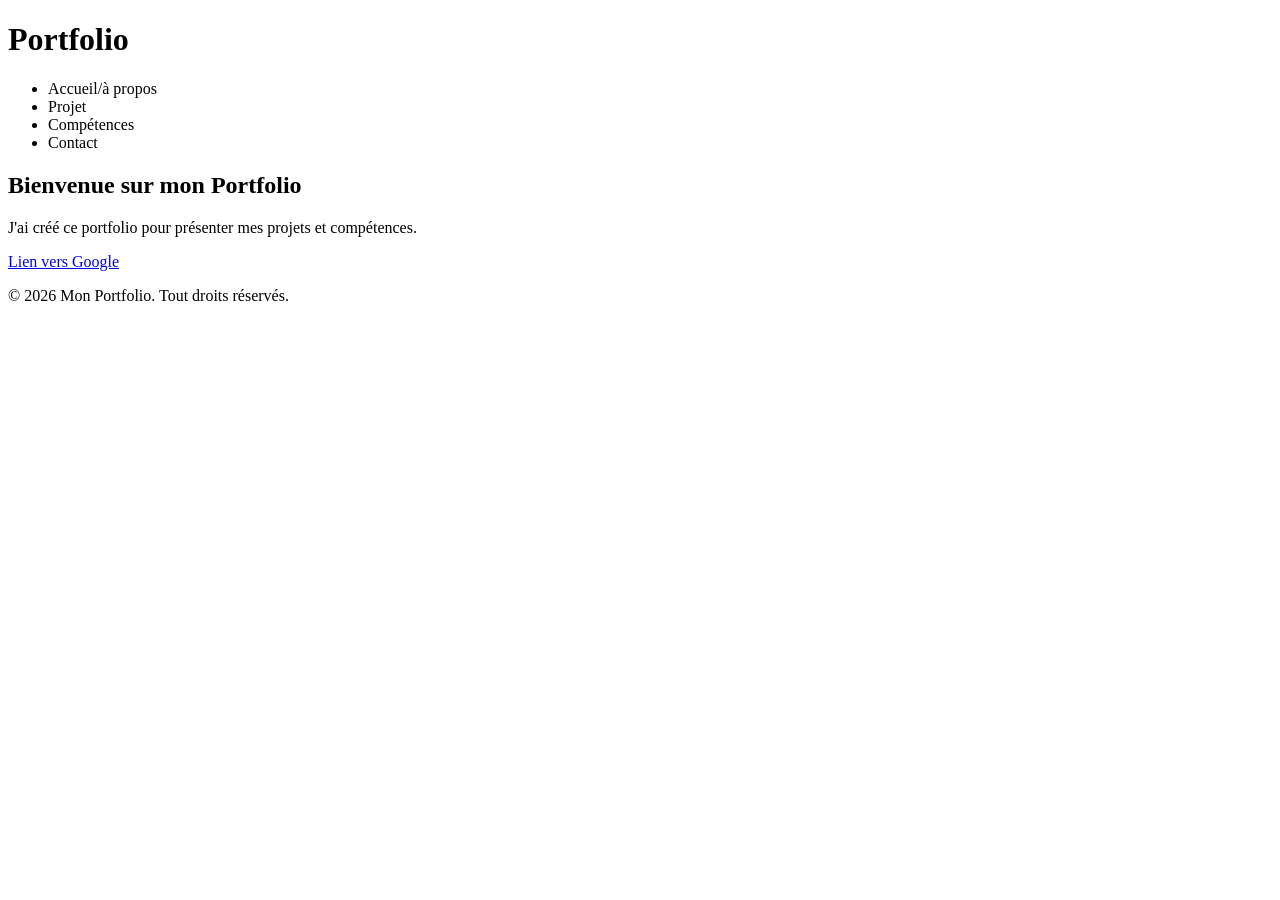
==== test.html @ 9a30751c "Update test.html" ====
<!DOCTYPE html>
<html>

<head>
    <title>Portfolio</title>
    <link rel="stylesheet" href="style.css">
</head>

<body>
    <header>
        <h1>Portfolio</h1>
        <nav>
            <ul>
                <li><a>Accueil/à propos</a></li>
                <li><a>Projet</a></li>
                <li><a>Compétences</a></li>
                <li><a>Contact</a></li>
            </ul>
        </nav>
    </header>
    <section>
        <h1>Bienvenue sur mon Portfolio</h1>
        <p>J'ai créé ce portfolio pour présenter mes projets et compétences.</p>
        <a href="www.google.fr">Lien vers Google</a>
    </section>
    <footer>
        <p>&copy; 2026 Mon Portfolio. Tout droits réservés.</p>
</body>

</html>
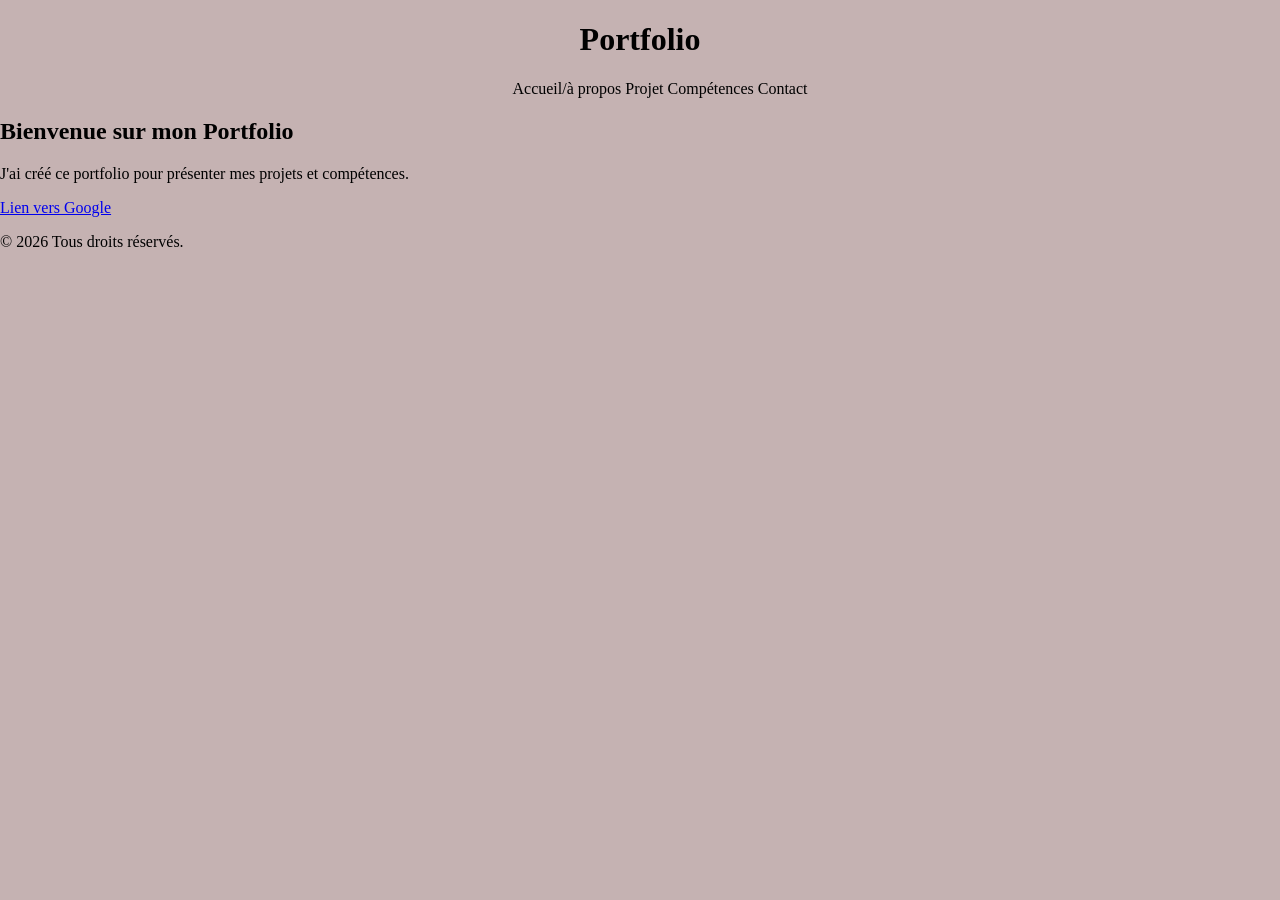
==== commit 4f1ecced: "Update test.html" ====
--- a/test.html
+++ b/test.html
@@ -24,7 +24,7 @@
         <a href="www.google.fr">Lien vers Google</a>
     </section>
     <footer>
-        <p>&copy; 2026 Mon Portfolio. Tout droits réservés.</p>
+        <p>&copy; 2026 Tous droits réservés.</p>
 </body>
 
 </html>
--- a/style.css
+++ b/style.css
@@ -0,0 +1,17 @@
+body {
+    background-color: rgb(197, 178, 178);
+    margin: 0;
+}
+
+head {
+    background-color: rgb(187, 78, 78);
+    margin: 0;
+}
+
+header {
+    text-align: center;
+}
+
+li {
+    display: inline;
+}
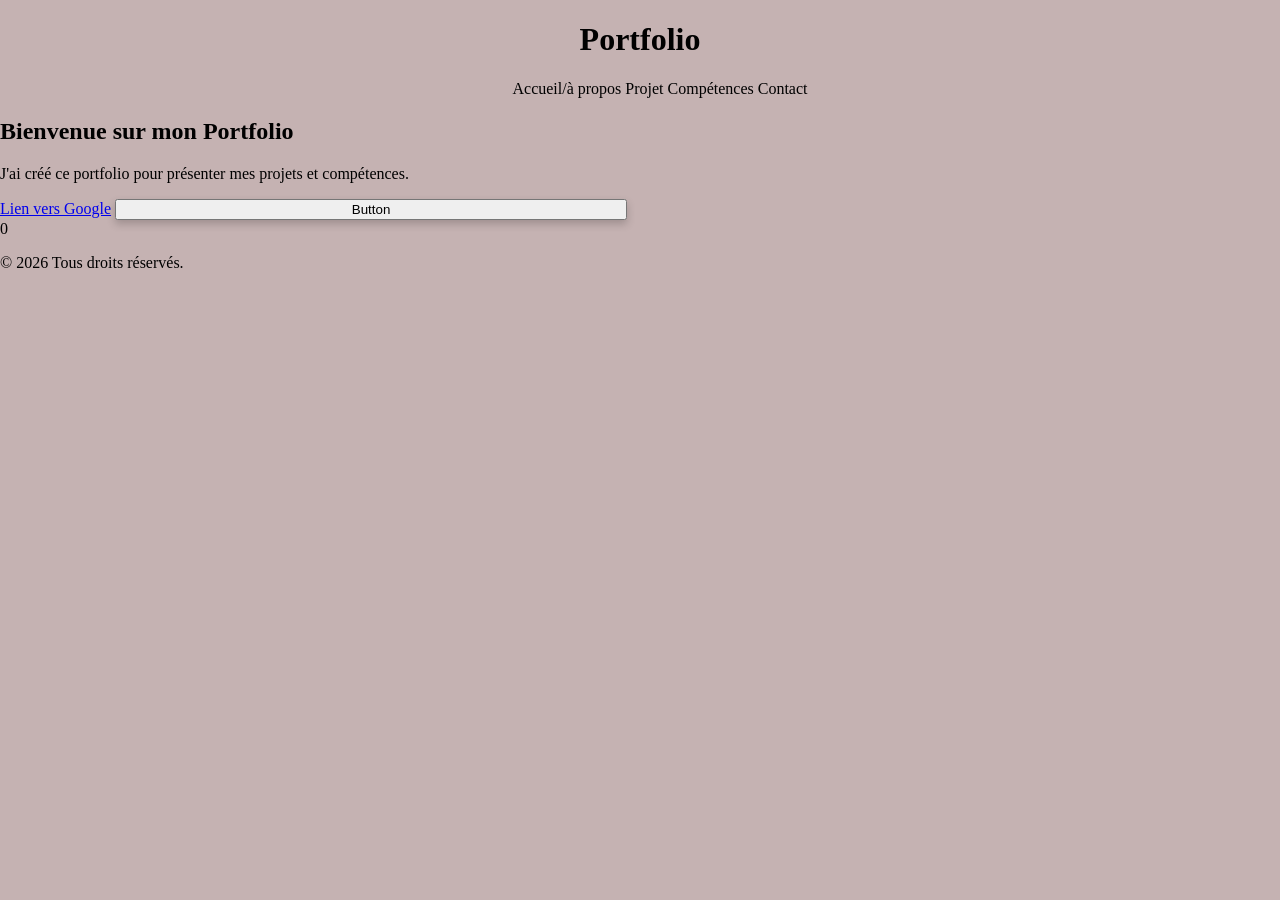
==== commit 0664cec3: "MAJ test" ====
--- a/test.html
+++ b/test.html
@@ -3,7 +3,7 @@
 
 <head>
     <title>Portfolio</title>
-    <link rel="stylesheet" href="style.css">
+    <link rel="stylesheet" href="css/style.css">
 </head>
 
 <body>
@@ -22,9 +22,17 @@
         <h1>Bienvenue sur mon Portfolio</h1>
         <p>J'ai créé ce portfolio pour présenter mes projets et compétences.</p>
         <a href="www.google.fr">Lien vers Google</a>
+        <button type="button" id="addButton" name="addCount" class="myButton">Button</button>
+        <div class="card">
+            <span id="Counter">0</span>
+        </div>
+        <div id="skills" class="skills-content">
+        </div>
     </section>
     <footer>
         <p>&copy; 2026 Tous droits réservés.</p>
+    </footer>
+    <script src="js/scripts.js"></script>
 </body>
 
 </html>
--- a/css/style.css
+++ b/css/style.css
@@ -0,0 +1,42 @@
+body {
+    background-color: rgb(197, 178, 178);
+    margin: 0;
+}
+
+head {
+    background-color: rgb(187, 78, 78);
+    margin: 0;
+}
+
+header {
+    text-align: center;
+}
+
+li {
+    display: inline;
+}
+
+button {
+    box-shadow: 0 4px 8px 0 rgba(0, 0, 0, 0.2);
+    transition: 0.3s;
+    width: 40%;
+    color: black;
+}
+
+.animate {
+    animation: pop 0.2s ease;
+}
+
+@keyframes pop {
+    0% {
+        transform: scale(1);
+    }
+
+    50% {
+        transform: scale(1.2);
+    }
+
+    100% {
+        transform: scale(1);
+    }
+}
